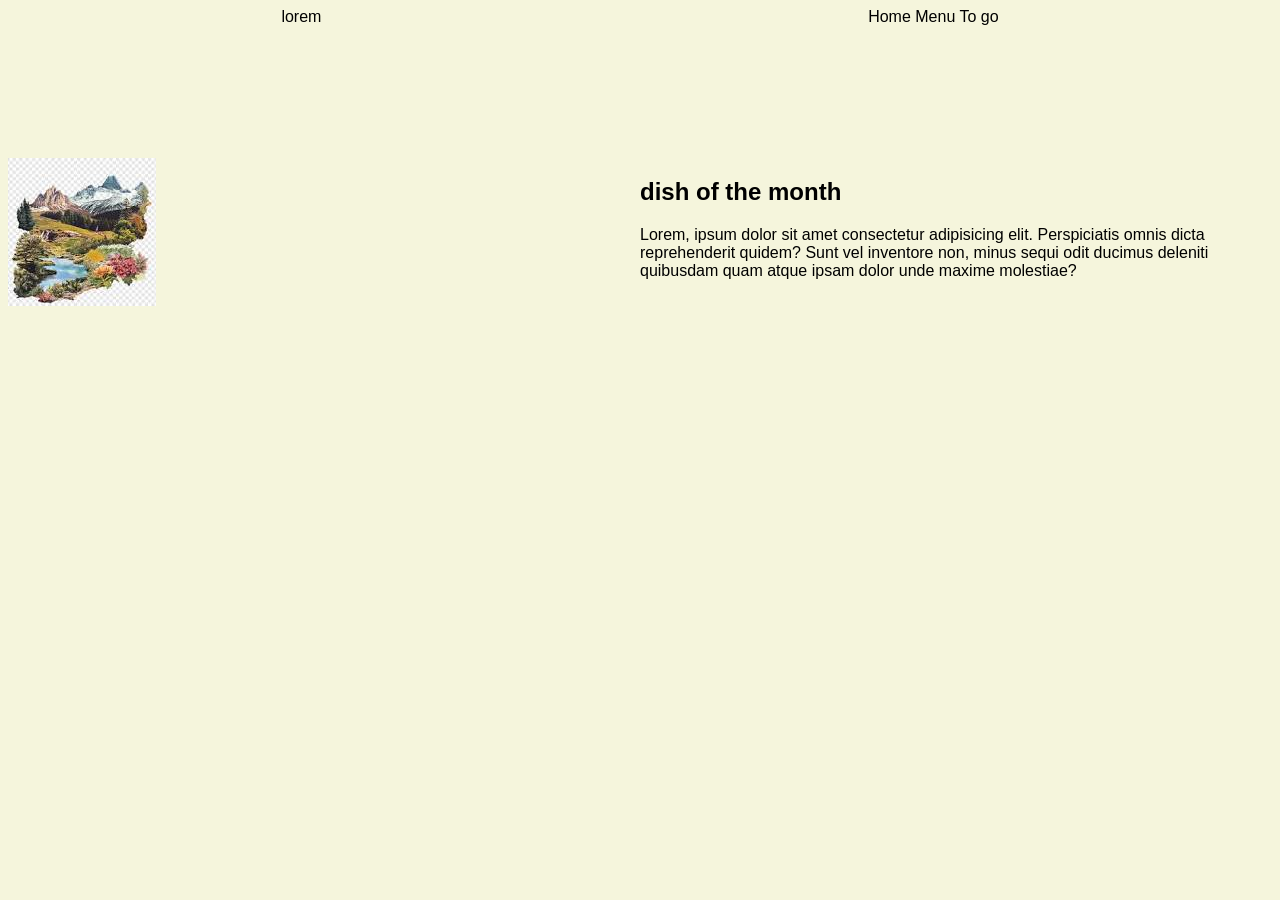
==== index.html @ 9f246036 "new menu" ====
<!DOCTYPE html>
<html lang="en">
<head>
    <meta charset="UTF-8">
    <meta name="viewport" content="width=device-width, initial-scale=1.0">
    <link rel="stylesheet" href="mystyle.css">
    <title>Document</title>
</head>
<body>
<header class="site-init">
    <div class="navigation-bar">
        <div> lorem</div>
        <nav>
            <a href="index.html">Home</a>
            <a href="menu.html">Menu</a>
            <a href="togo.html">To go</a>
        </nav>
    </div>

</header>  
<main>
    <div class="dish-month-container">
    <div class="dish-month-img">
        <img src="download.jpg" alt="">
</div>
<div class="dish-month-text">
    <h2>dish of the month</h2>
<p>Lorem, ipsum dolor sit amet consectetur adipisicing elit. Perspiciatis omnis dicta reprehenderit quidem? Sunt vel inventore non, minus sequi odit ducimus deleniti quibusdam quam atque ipsam dolor unde maxime molestiae?</p>
</div>


</main>

</body>
</html>
---- mystyle.css ----
Body{
    background-color: beige;
    font-family: arial;
}
a{
    color: black;
    text-decoration: none;
}

.failing{
    font-weight: bold;
    color: red;
}

.dish-month-container{
    display: flex;
    justify-content: space-between;
}
.dish-month-img{
    width: 50%;

}
.dish-month-text{
    width: 50%;

}



.site-init{
    height: 150px;
}
.navigation-bar{
    display: flex;
    justify-content: space-around;
    
}

.menu-table,td,th{
    border: 1px solid black;
    border-collapse: collapse;
}
.menu-table th{
    width: 200px;
    height: 30px;
    background-color: grey;
}
.menu-table td{
    padding: 10px;
    text-align: center;
    background-color: aliceblue;
}
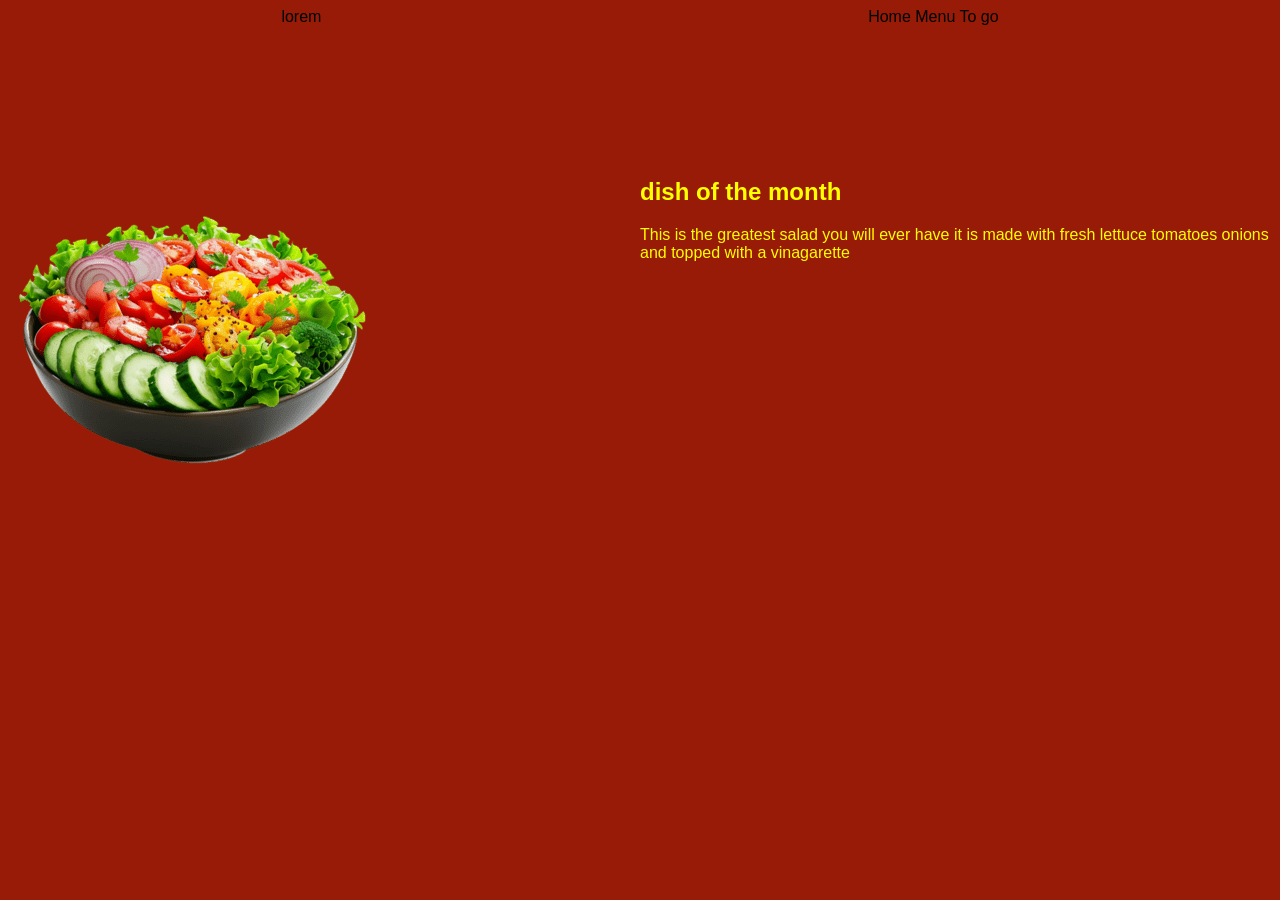
==== commit 54ad34b0: "forms.html" ====
--- a/index.html
+++ b/index.html
@@ -21,11 +21,11 @@
 <main>
     <div class="dish-month-container">
     <div class="dish-month-img">
-        <img src="download.jpg" alt="">
+        <img src="salad.png" alt="">
 </div>
 <div class="dish-month-text">
     <h2>dish of the month</h2>
-<p>Lorem, ipsum dolor sit amet consectetur adipisicing elit. Perspiciatis omnis dicta reprehenderit quidem? Sunt vel inventore non, minus sequi odit ducimus deleniti quibusdam quam atque ipsam dolor unde maxime molestiae?</p>
+<p>This is the greatest salad you will ever have it is made with fresh lettuce tomatoes onions and topped with a vinagarette</p>
 </div>
 
 
--- a/mystyle.css
+++ b/mystyle.css
@@ -1,5 +1,5 @@
 Body{
-    background-color: beige;
+    background-color: rgb(151, 27, 6);
     font-family: arial;
 }
 a{
@@ -8,8 +8,8 @@
 }
 
 .failing{
-    font-weight: bold;
-    color: red;
+    
+    
 }
 
 .dish-month-container{
@@ -22,6 +22,8 @@
 }
 .dish-month-text{
     width: 50%;
+    color: yellow;
+   
 
 }
 
@@ -50,6 +52,9 @@
     text-align: center;
     background-color: aliceblue;
 }
+.input-control{
+    
+}
 
 
 
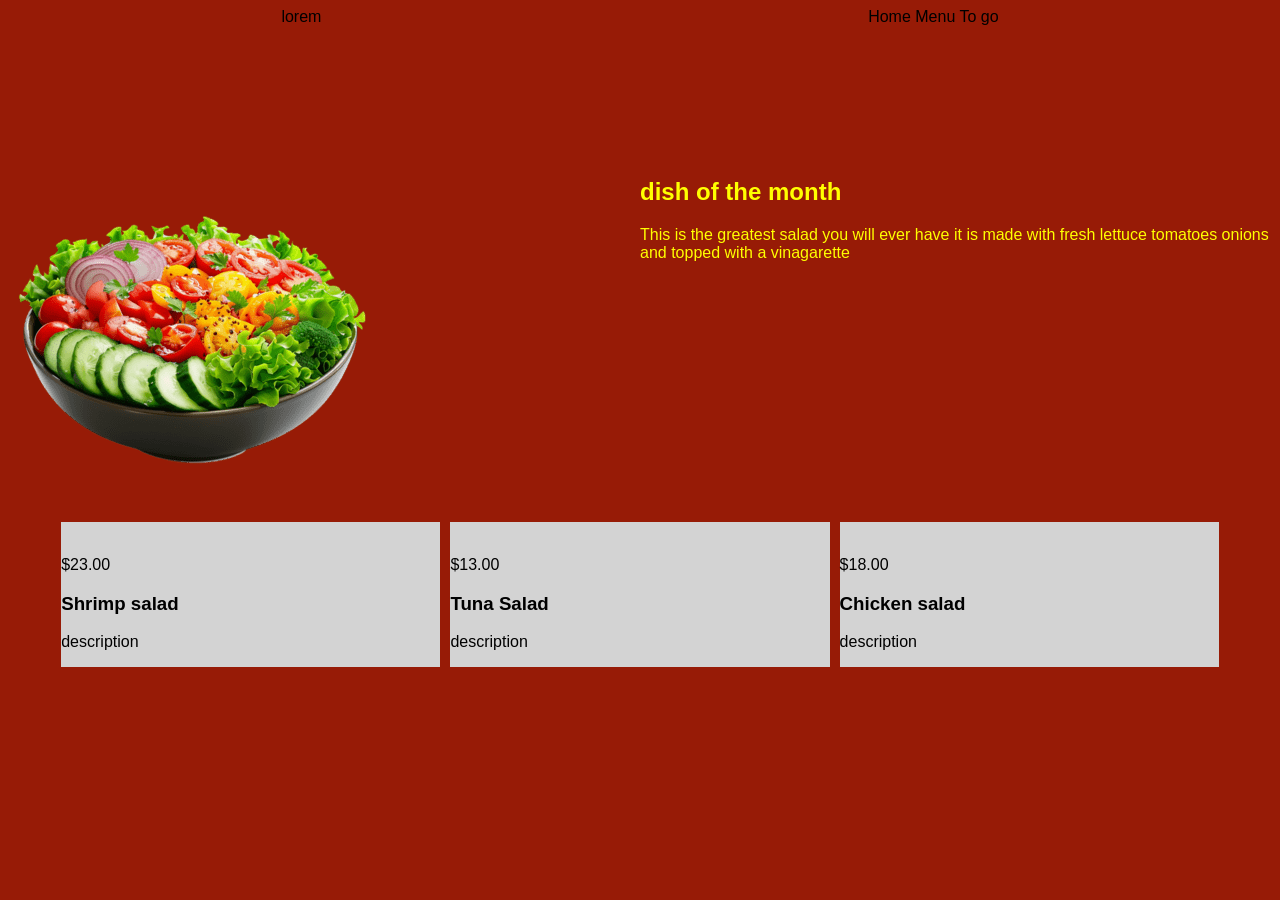
==== commit c45fddf9: "5/17/26" ====
--- a/index.html
+++ b/index.html
@@ -22,11 +22,35 @@
     <div class="dish-month-container">
     <div class="dish-month-img">
         <img src="salad.png" alt="">
+       
 </div>
 <div class="dish-month-text">
     <h2>dish of the month</h2>
 <p>This is the greatest salad you will ever have it is made with fresh lettuce tomatoes onions and topped with a vinagarette</p>
 </div>
+    </div>
+    <div class="all-dishes-container">
+            <div class="dish-container">
+                <img src="" alt="">
+                <p>$23.00</p>
+                <h3>Shrimp salad</h3>
+                <p>description</p>
+            </div>
+            <div class="dish-container">
+                <img src="" alt="">
+                <p>$13.00</p>
+                <h3>Tuna Salad</h3>
+                <p>description</p>
+            </div>
+            <div class="dish-container">
+                <img src="" alt="">
+                <p>$18.00</p>
+                <h3>Chicken salad</h3>
+                <p>description</p>
+            </div>
+        </div> 
+
+
 
 
 </main>
--- a/mystyle.css
+++ b/mystyle.css
@@ -12,6 +12,20 @@
     
 }
 
+
+
+/* menu */
+
+.site-init{
+    height: 150px;
+}
+.navigation-bar{
+    display: flex;
+    justify-content: space-around;
+    
+}
+/* main desktop view */
+
 .dish-month-container{
     display: flex;
     justify-content: space-between;
@@ -23,19 +37,29 @@
 .dish-month-text{
     width: 50%;
     color: yellow;
-   
+}
+/* mobile view */
+@media(max-width:768px){
+    .dish-month-container{
+        flex-direction: column;
+    }
+    .dish-month-img{
+        width:100%;
+    }
+    .dish-month-text{
+        width: 100%;
+    }
+
 
 }
-
-
-
-.site-init{
-    height: 150px;
+.all-dishes-container{
+    display: flex;
+    justify-content: center;
+    gap: 10px;
 }
-.navigation-bar{
-    display: flex;
-    justify-content: space-around;
-    
+.dish-container{
+    background-color: lightgray;
+    width: 30%;
 }
 
 .menu-table,td,th{
